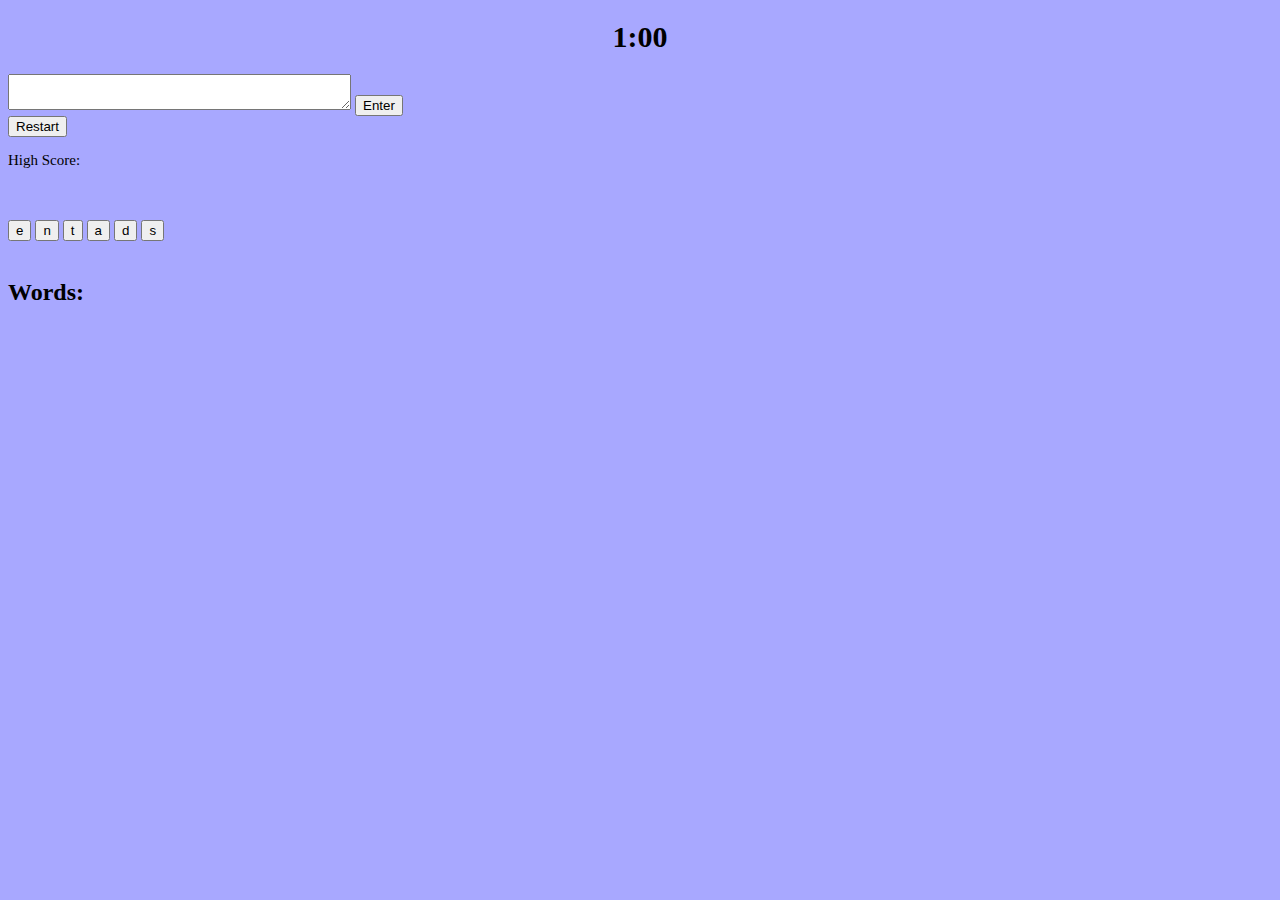
==== anagrams/index.html @ ef3849c0 "added anagrams" ====
<!DOCTYPE html>
<html>
    <head>
        <meta charset="utf-8">
        <meta name="viewport" content="width=device-width">
        <title>replit</title>
        <link href="style.css" rel="stylesheet" type="text/css" />
    </head>
    <body>
        <h1 id="timer">1:00</h1>
        <textarea readonly class="textinput" id="text" cols="40" rows="2"></textarea>
        <button id="enter" onclick='guess()'>Enter</button>
        <br><button id="restart" onclick='restart()'>Restart</button>
        <p id="highScore">High Score: </p> <br><br>
        <button id="b1" onclick='fill("b1")'></button>
        <button id="b2" onclick='fill("b2")'></button>
        <button id="b3" onclick='fill("b3")'></button>
        <button id="b4" onclick='fill("b4")'></button>
        <button id="b5" onclick='fill("b5")'></button>
        <button id="b6" onclick='fill("b6")'></button><br><br>
        <h2>Words:</h2>  
        <p id="guessed"></p>
    </body>
        <script src="anagrams.js"></script>
        <!--<script type="module" src="anagrams.js"></script>-->
</html>
---- anagrams/style.css ----
body {
    background-color: rgb(168, 168, 255);
  }
  
  h1 {
    color: black;
    text-align: center;
    font-size: 30px;
  }
  
  p {
    color: black; 
    font-family: Georgia;
    font-size: 15px;
  
  }
  tr{
    color: black;
  
  }
  h2{
    color: black; 
  }
  table{
    color: green;
    border-style: solid; 
    border-radius: 10px
  }
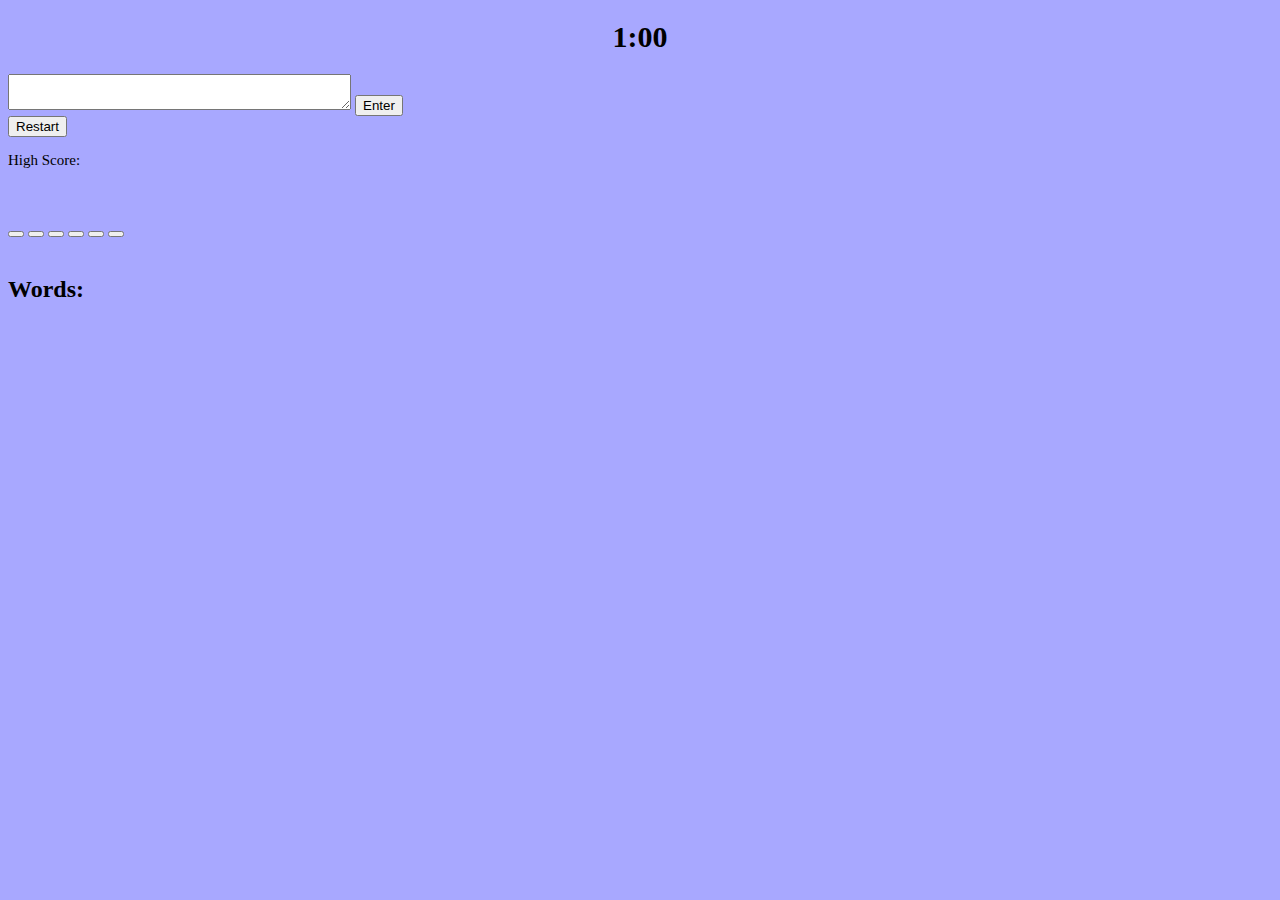
==== commit ad0dc284: "awesome progress" ====
--- a/anagrams/index.html
+++ b/anagrams/index.html
@@ -8,7 +8,7 @@
     </head>
     <body>
         <h1 id="timer">1:00</h1>
-        <textarea readonly class="textinput" id="text" cols="40" rows="2"></textarea>
+        <textarea  class="textinput" id="text" cols="40" rows="2"></textarea>
         <button id="enter" onclick='guess()'>Enter</button>
         <br><button id="restart" onclick='restart()'>Restart</button>
         <p id="highScore">High Score: </p> <br><br>
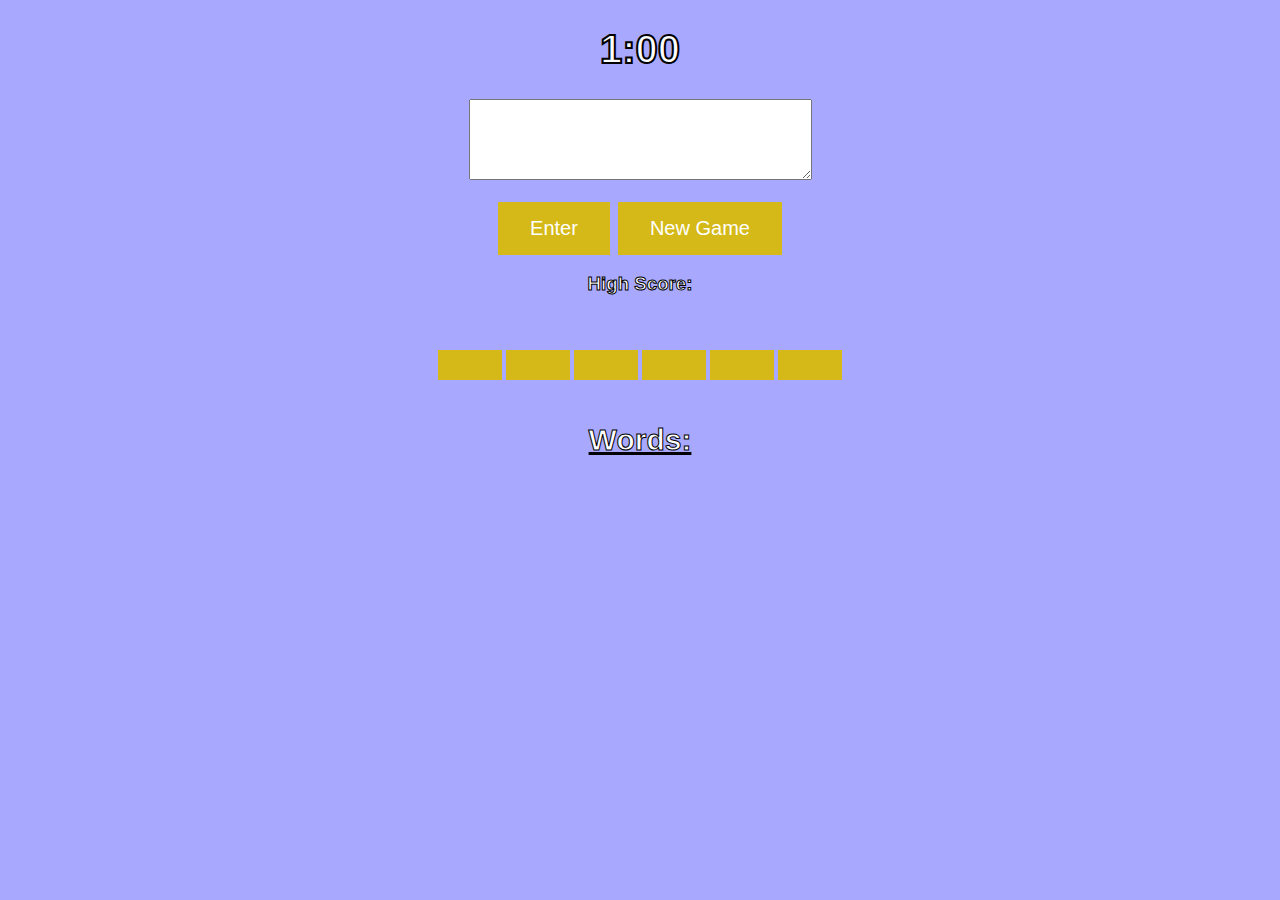
==== commit 63026da9: "progress" ====
--- a/anagrams/index.html
+++ b/anagrams/index.html
@@ -3,23 +3,33 @@
     <head>
         <meta charset="utf-8">
         <meta name="viewport" content="width=device-width">
-        <title>replit</title>
+        <title>Anagrams!</title>
         <link href="style.css" rel="stylesheet" type="text/css" />
     </head>
     <body>
         <h1 id="timer">1:00</h1>
-        <textarea  class="textinput" id="text" cols="40" rows="2"></textarea>
-        <button id="enter" onclick='guess()'>Enter</button>
-        <br><button id="restart" onclick='restart()'>Restart</button>
-        <p id="highScore">High Score: </p> <br><br>
+        <center>
+            <textarea readonly class="textinput" id="text" cols="40" rows="5"></textarea><br><br>
+            <button id="enter" onclick='guess()'>Enter</button>&nbsp
+            <button id="restart" onclick='restart()'>New Game</button>
+            <h3 id="highScore">High Score: </h3> <br><br>
+        </center>
+        
+       
+      
+      
+        <center>
         <button id="b1" onclick='fill("b1")'></button>
         <button id="b2" onclick='fill("b2")'></button>
         <button id="b3" onclick='fill("b3")'></button>
         <button id="b4" onclick='fill("b4")'></button>
         <button id="b5" onclick='fill("b5")'></button>
         <button id="b6" onclick='fill("b6")'></button><br><br>
-        <h2>Words:</h2>  
+        <u><h2>Words:</h2></u>
         <p id="guessed"></p>
+        </center>
+
+        
     </body>
         <script src="anagrams.js"></script>
         <!--<script type="module" src="anagrams.js"></script>-->
--- a/anagrams/style.css
+++ b/anagrams/style.css
@@ -25,4 +25,39 @@
     color: green;
     border-style: solid; 
     border-radius: 10px
+  }
+  button{
+    background-color: rgb(213, 185, 24);
+    border: 3px, black;
+    color: white;
+    padding: 15px 32px;
+    text-align: center;
+    text-decoration: none;
+    display: inline-block;
+    font-size: 20px;
+  }
+  h1{
+    color: white;
+    font-family: sans-serif;
+    -webkit-text-stroke: 2px black;
+    font-size: 40px
+  }
+  h2{
+    color: white;
+    font-family: sans-serif;
+    -webkit-text-stroke: 1px black;
+    font-size: 30px
+  
+    
+  }
+  h3{
+    color: white;
+    font-family: sans-serif;
+    -webkit-text-stroke: 1px black;
+  }
+  p{
+    color: white;
+    font-family: sans-serif;
+    -webkit-text-stroke: 1px black;
+    font-size: 30px
   }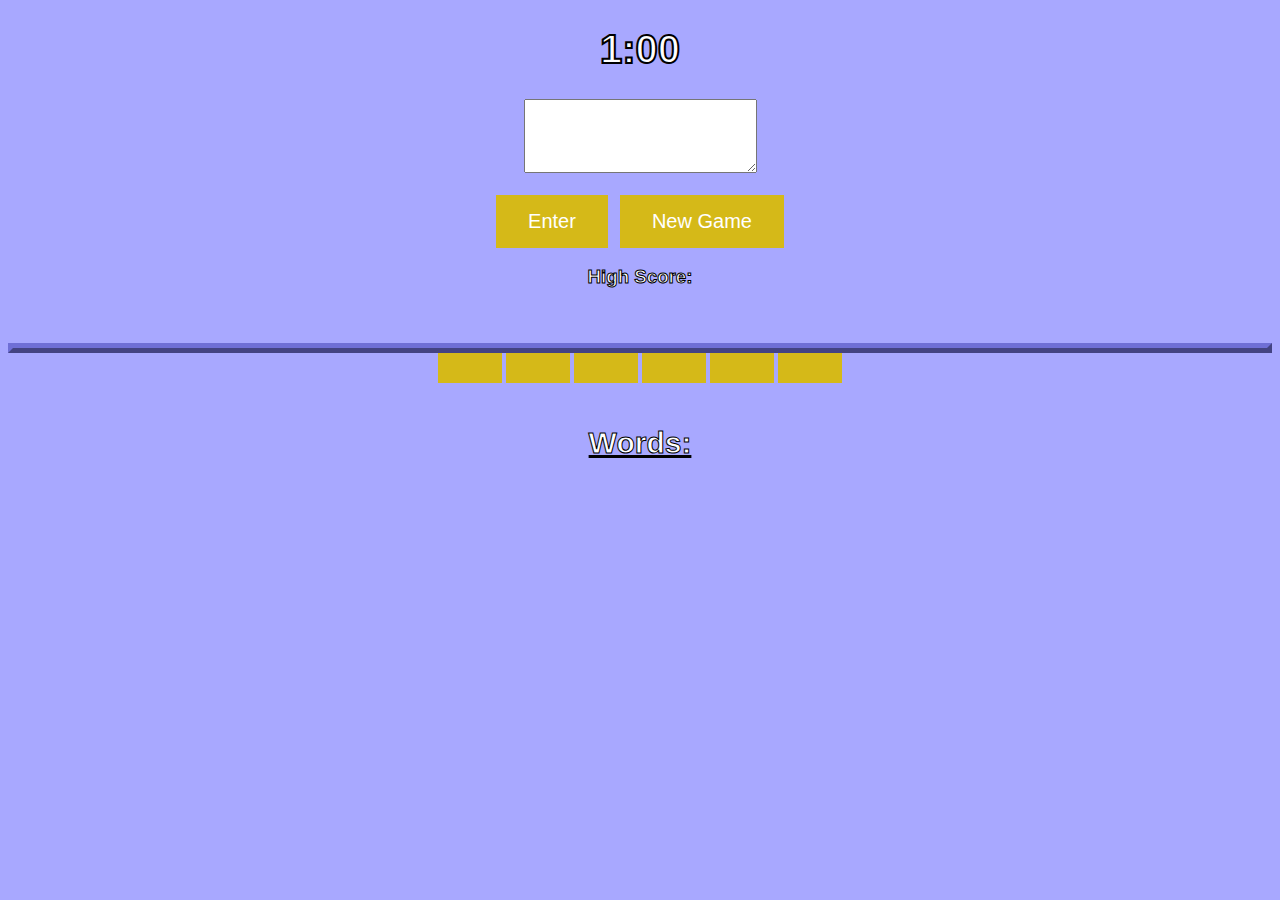
==== commit 33aabec0: "progress" ====
--- a/anagrams/index.html
+++ b/anagrams/index.html
@@ -9,10 +9,11 @@
     <body>
         <h1 id="timer">1:00</h1>
         <center>
-            <textarea readonly class="textinput" id="text" cols="40" rows="5"></textarea><br><br>
-            <button id="enter" onclick='guess()'>Enter</button>&nbsp
+            <textarea readonly class="textinput" id="text" cols="6" rows="1" style="font-size: 44pt" style="background-color: red"></textarea><br><br>
+            <button id="enter" onclick='guess()'>Enter</button>&nbsp&nbsp
             <button id="restart" onclick='restart()'>New Game</button>
             <h3 id="highScore">High Score: </h3> <br><br>
+            <div id="directions" cols="10" rows="50"></div> 
         </center>
         
        
@@ -26,7 +27,7 @@
         <button id="b5" onclick='fill("b5")'></button>
         <button id="b6" onclick='fill("b6")'></button><br><br>
         <u><h2>Words:</h2></u>
-        <p id="guessed"></p>
+        <h2 id="guessed"></h2>
         </center>
 
         
--- a/anagrams/style.css
+++ b/anagrams/style.css
@@ -60,4 +60,12 @@
     font-family: sans-serif;
     -webkit-text-stroke: 1px black;
     font-size: 30px
-  }+  }
+  div {
+    display: block;
+    border: 5px outset rgb(111, 111, 214);
+    background-color: rgb(111, 111, 214);
+    text-align: center;
+    rows: 40px
+  }
+ 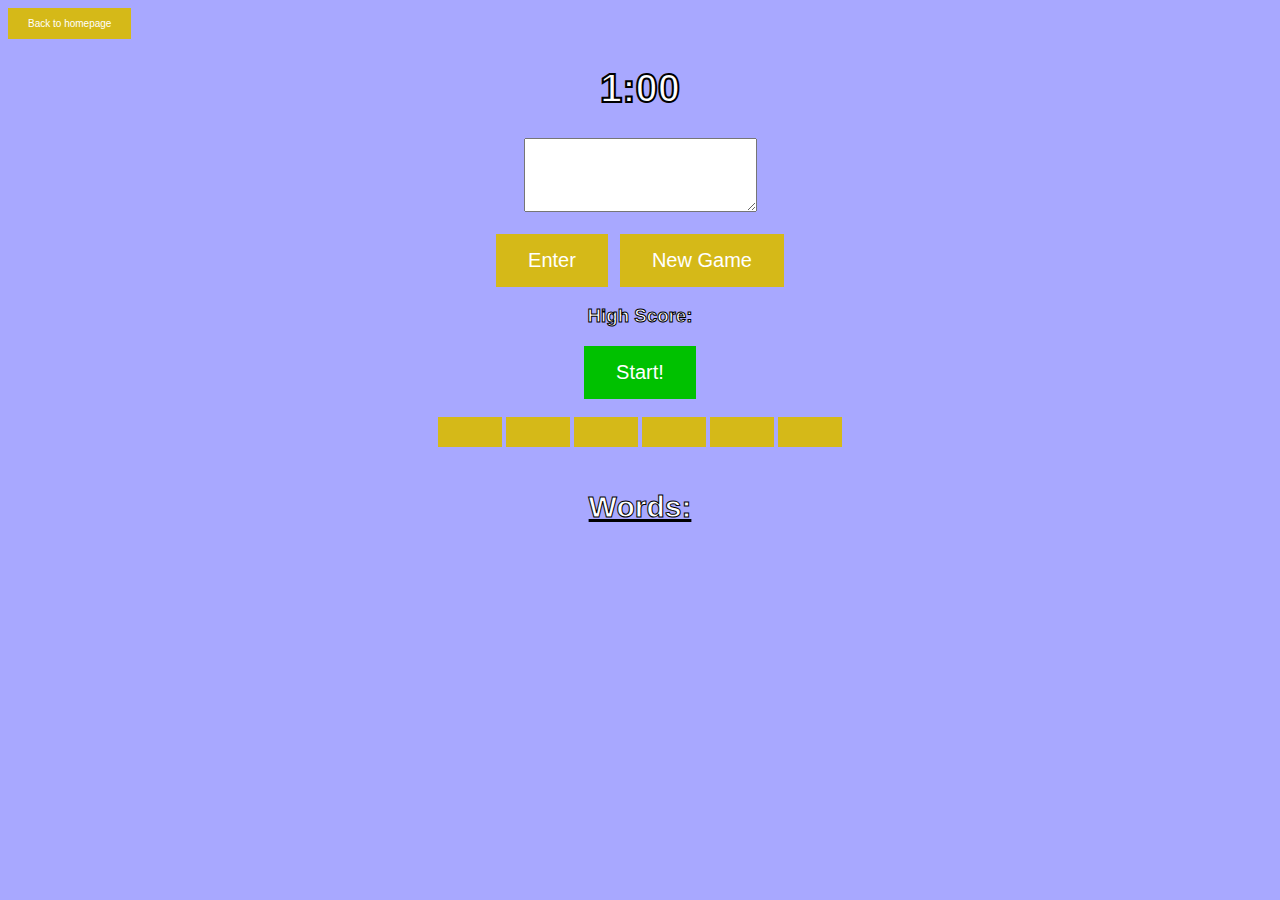
==== commit 7c4f2a25: "update" ====
--- a/anagrams/index.html
+++ b/anagrams/index.html
@@ -6,14 +6,16 @@
         <title>Anagrams!</title>
         <link href="style.css" rel="stylesheet" type="text/css" />
     </head>
+        <button class="button" id="home" onclick='goHome()'>Back to homepage</button>
     <body>
         <h1 id="timer">1:00</h1>
         <center>
             <textarea readonly class="textinput" id="text" cols="6" rows="1" style="font-size: 44pt" style="background-color: red"></textarea><br><br>
             <button id="enter" onclick='guess()'>Enter</button>&nbsp&nbsp
             <button id="restart" onclick='restart()'>New Game</button>
-            <h3 id="highScore">High Score: </h3> <br><br>
-            <div id="directions" cols="10" rows="50"></div> 
+            <h3 id="highScore">High Score: </h3> 
+            <button id="start" onclick='master()'>Start!</button><br><br>
+          
         </center>
         
        
--- a/anagrams/style.css
+++ b/anagrams/style.css
@@ -68,4 +68,25 @@
     text-align: center;
     rows: 40px
   }
+  #start{
+    background-color: rgb(0, 193, 0);
+    border: 3px, black;
+    color: white;
+    padding: 15px 32px;
+    text-align: center;
+    text-decoration: none;
+    display: inline-block;
+    font-size: 20px;
+  }
+
+  #home{
+    background-color: rgb(213, 185, 24);
+    border: 2px, black;
+    color: white;
+    padding: 10px 20px;
+    text-align: center;
+    text-decoration: none;
+    display: inline-block;
+    font-size: 10px;
+  }
  